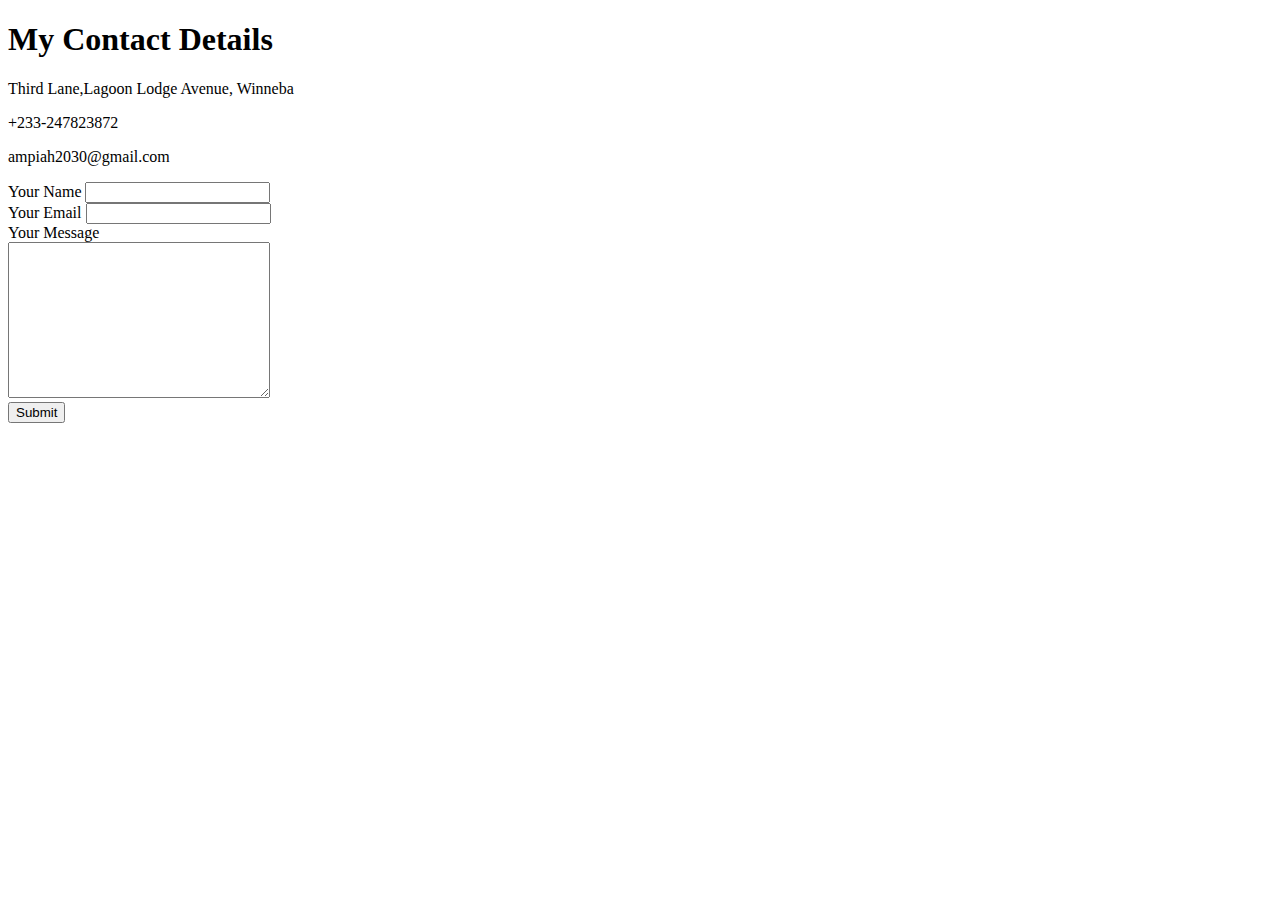
==== contact-me.html @ 86641886 "Add initial CV website files" ====
<!DOCTYPE html>
<html lang="en" dir="ltr">
  <head>
    <meta charset="utf-8">
    <title>Contact Me</title>
  </head>
  <body>
  <h1>My Contact Details</h1>
  <p>Third Lane,Lagoon Lodge Avenue, Winneba</p>
  <p>+233-247823872</p>
  <p>ampiah2030@gmail.com</p>
  <form class="" action="mailto:ahwoi2030@gmail.com" method="post" enctype="text/plain">
    <label>Your Name</label>
    <input type="text=" name="yourName" value="">
    <br>
    <label>Your Email</label>
    <input type="email" name="yourEmail" value=""><br>
    <label>Your Message</label><br>
    <textarea name="yourMessage" rows="10" cols="30"></textarea><br>
      <input type="Submit" name="" >
  </form>
  </body>
</html>
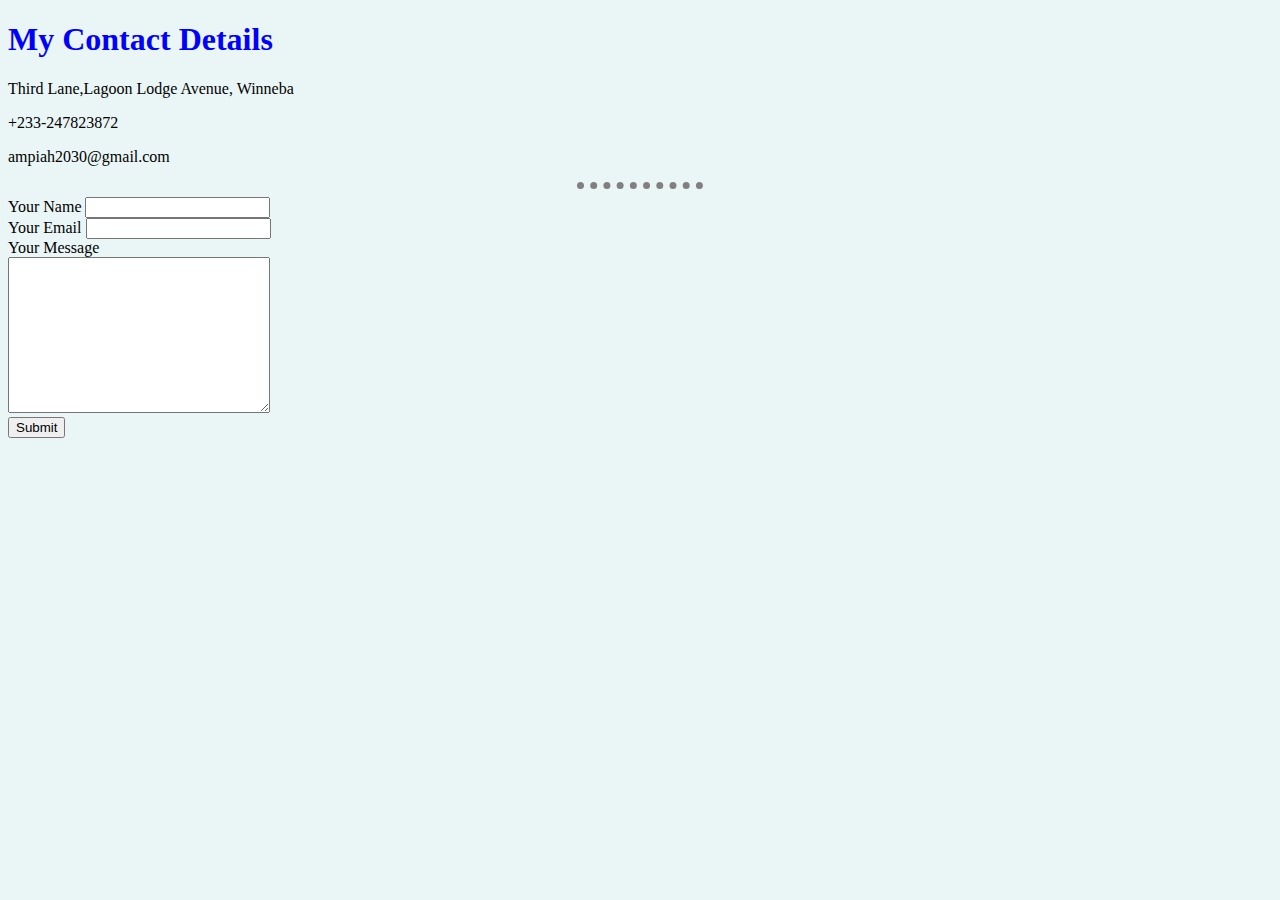
==== commit 99961cb2: "Add files via upload" ====
--- a/contact-me.html
+++ b/contact-me.html
@@ -3,12 +3,15 @@
   <head>
     <meta charset="utf-8">
     <title>Contact Me</title>
+  <link rel="stylesheet" href="css/style.css">
+
   </head>
   <body>
   <h1>My Contact Details</h1>
   <p>Third Lane,Lagoon Lodge Avenue, Winneba</p>
   <p>+233-247823872</p>
   <p>ampiah2030@gmail.com</p>
+  <hr>
   <form class="" action="mailto:ahwoi2030@gmail.com" method="post" enctype="text/plain">
     <label>Your Name</label>
     <input type="text=" name="yourName" value="">
--- a/css/style.css
+++ b/css/style.css
@@ -0,0 +1,18 @@
+  body {
+    background-color: #EAF6F6;
+  }
+
+  hr {
+    border-style:hidden;
+    width: 10%;
+    border-top-style: dotted;
+    border-color: grey;
+    border-width: 7px
+}
+h3 {
+color: #66BFBF;
+}
+h1
+ {
+color: blue;
+}
